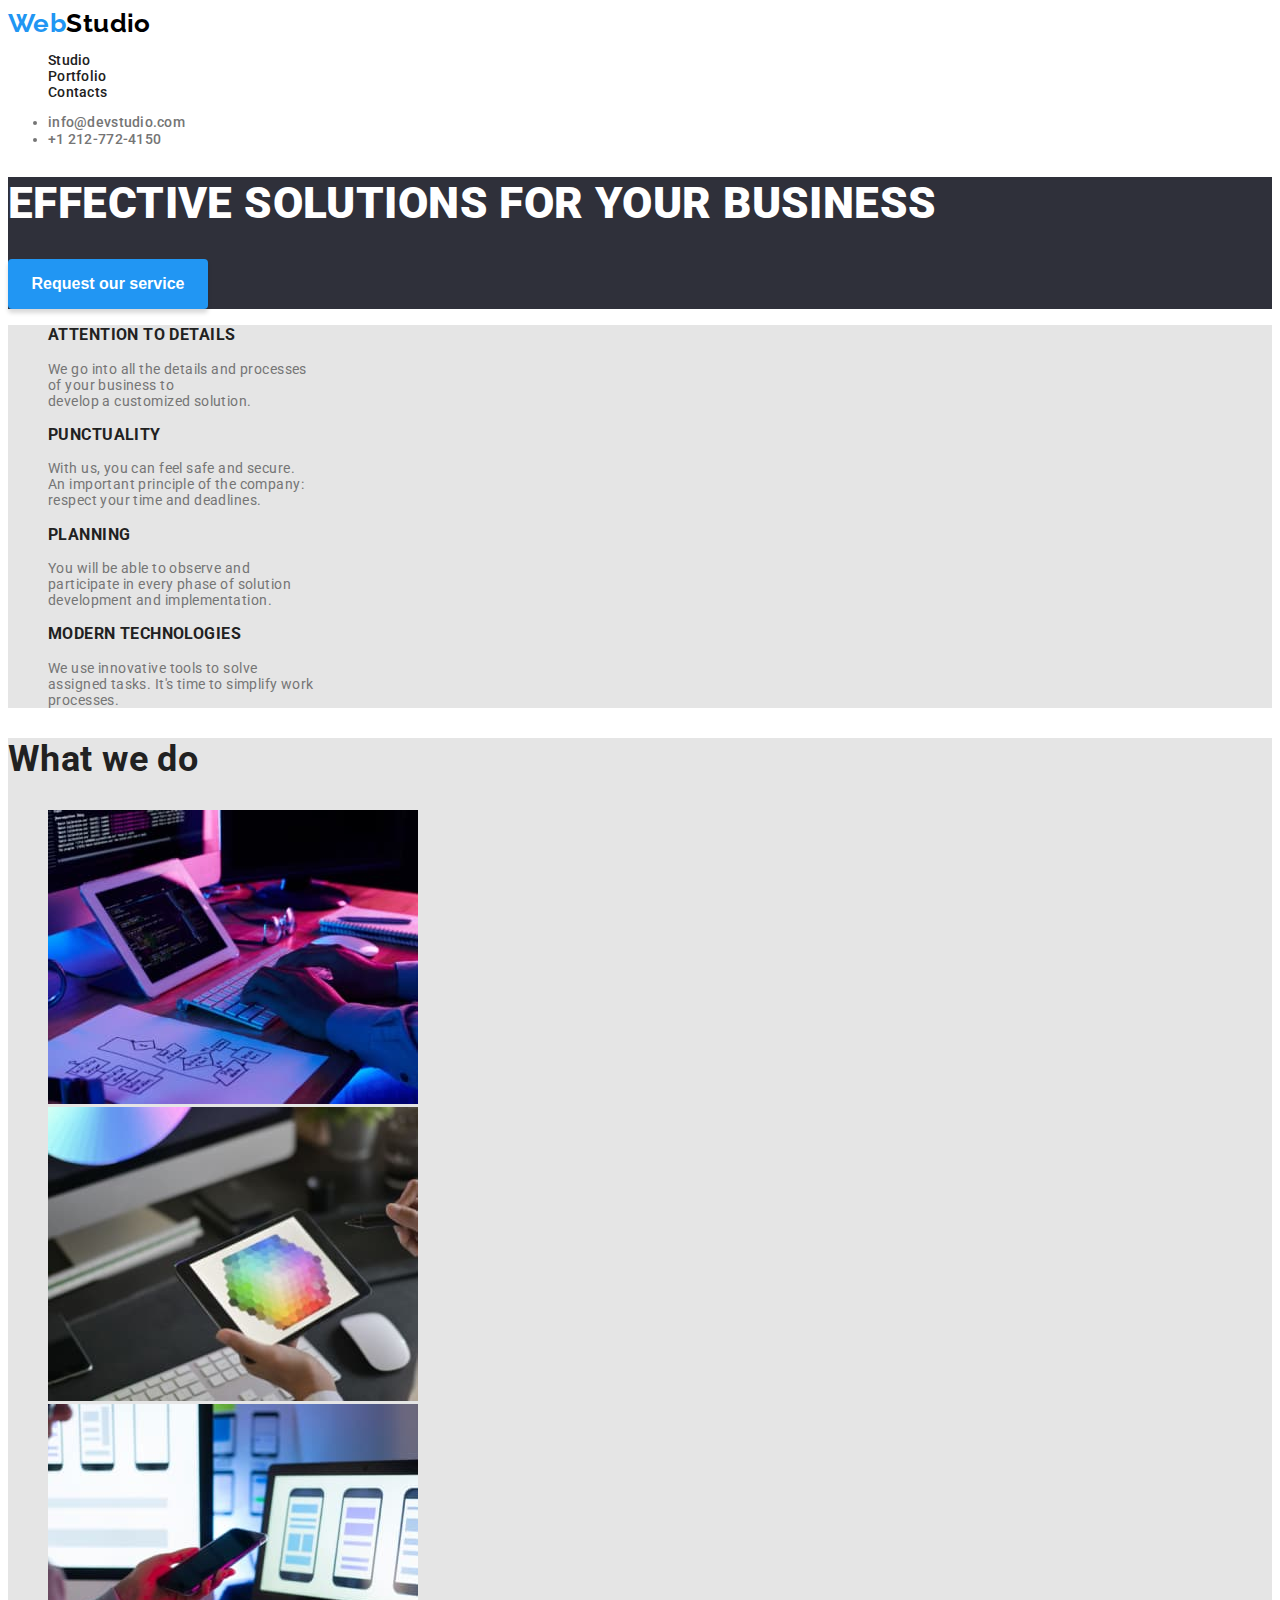
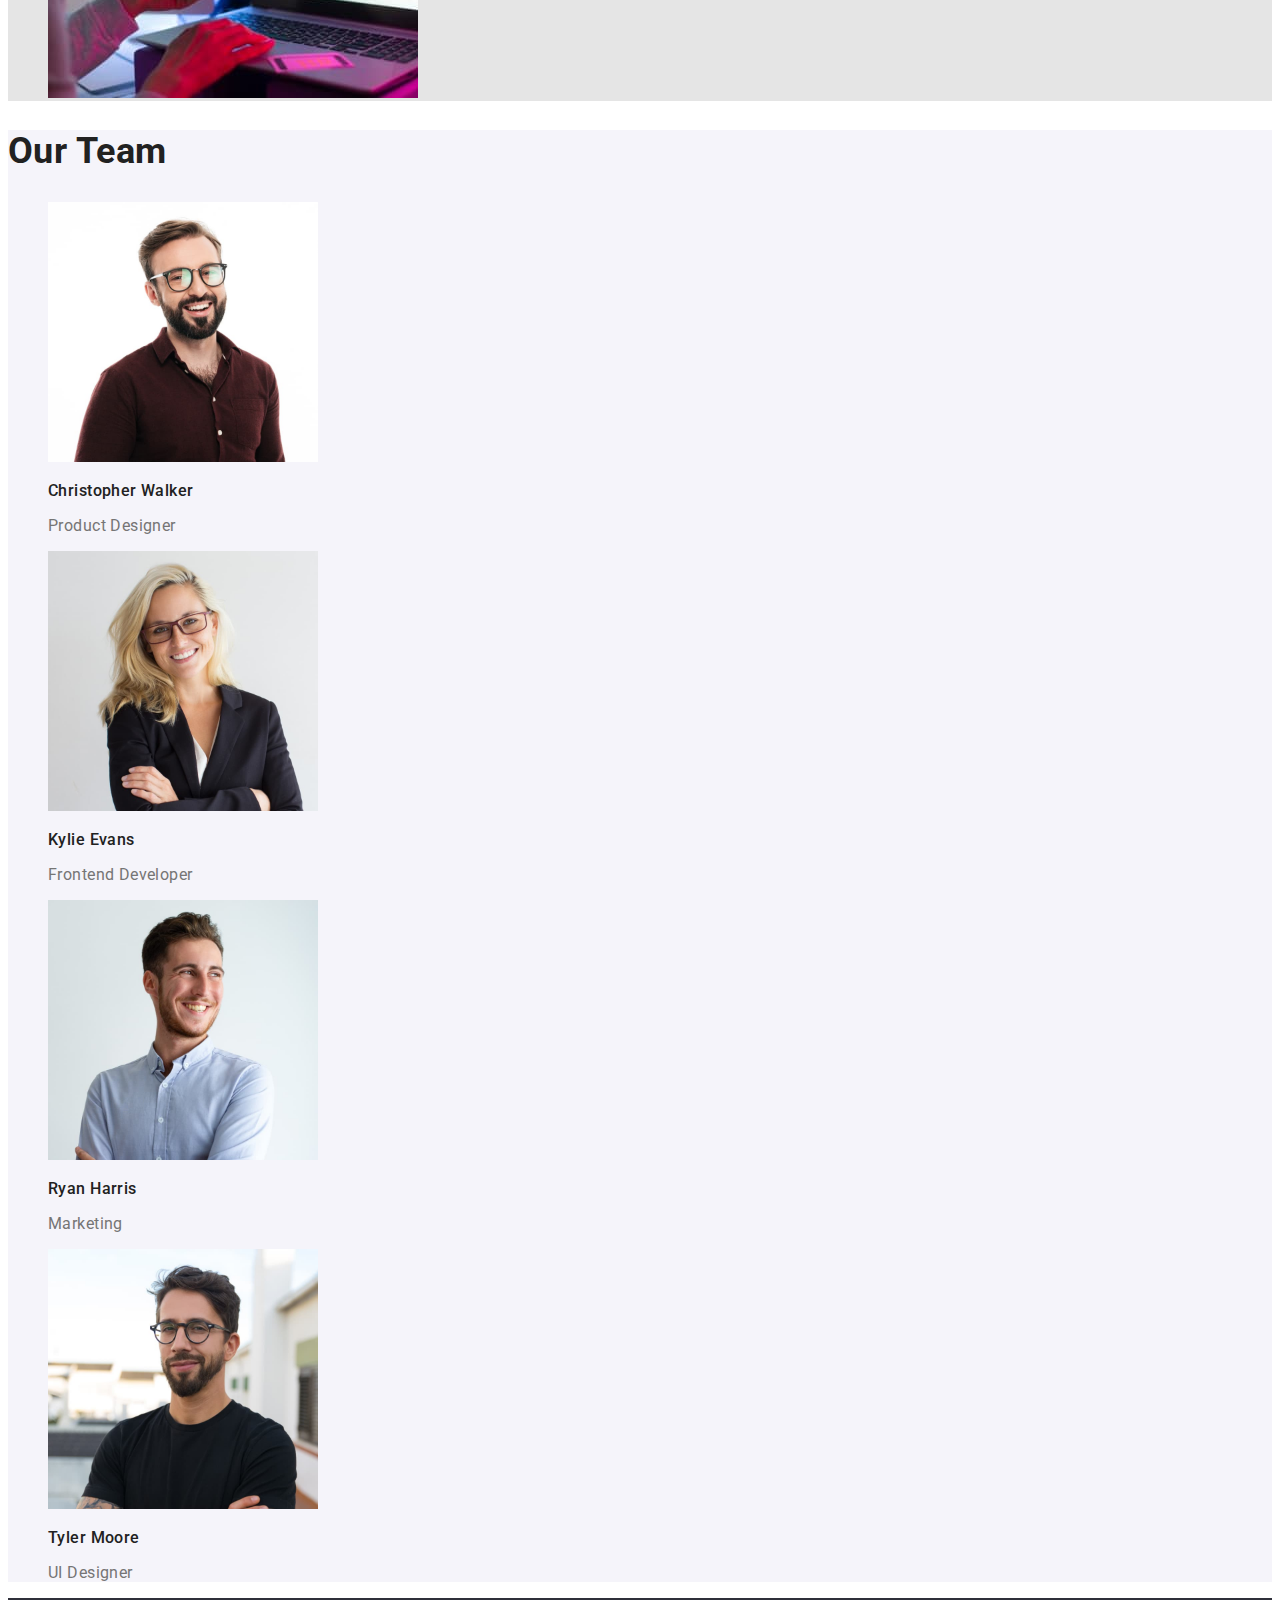
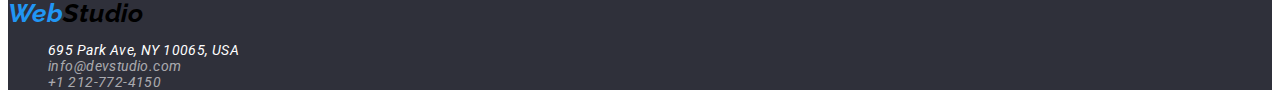
==== index.html @ d7dd24c5 "Changes" ====
<!DOCTYPE html>
<html lang="en">
  <head>
    <meta charset="UTF-8" />
    <meta http-equiv="X-UA-Compatible" content="IE=edge" />
    <meta name="viewport" content="width=device-width, initial-scale=1.0" />
    <title>WebStudio</title>
    <link rel="preconnect" href="https://fonts.googleapis.com" />
    <link rel="preconnect" href="https://fonts.gstatic.com" crossorigin />
    <link
      href="https://fonts.googleapis.com/css2?family=Raleway:wght@700&family=Roboto:wght@400;500;700;900&display=swap"
      rel="stylesheet"
    />
    <link rel="stylesheet" href="/css/styles.css" />
  </head>
  <body>
    <header class="page-header">
      <nav class="header-navigation">
        <a class="logo" href="/">Web</a>
        <ul class="navigation-list" class="unstyled-list">
          <li>
            <a class="hover-part" href="index.html">Studio</a>
          </li>
          <li><a href="portofoloi.html">Portfolio</a></li>
          <li><a href="#">Contacts</a></li>
        </ul>
      </nav>
      <div>
        <ul class="right-navigation" class="unstyled-list">
          <li>
            <a class="hover-part" href="mailto:info@devstudio.com"
              >info@devstudio.com</a
            >
          </li>
          <li>
            <a href="tel:+12127724150">+1 212-772-4150</a>
          </li>
        </ul>
      </div>
    </header>
    <main>
      <section class="hero-section">
        <h1 class="main-title">EFFECTIVE SOLUTIONS FOR YOUR BUSINESS</h1>
        <button id="button-style">Request our service</button>
      </section>
      <section class="middle-section">
        <ul class="unstyled-list">
          <li>
            <h3 class="subtitle-section">ATTENTION TO DETAILS</h3>
            <p class="text-section">
              We go into all the details and processes <br />
              of your business to<br />
              develop a customized solution.
            </p>
          </li>
          <li>
            <h3 class="subtitle-section">PUNCTUALITY</h3>
            <p class="text-section">
              With us, you can feel safe and secure.<br />
              An important principle of the company:<br />
              respect your time and deadlines.
            </p>
          </li>
          <li>
            <h3 class="subtitle-section">PLANNING</h3>
            <p class="text-section">
              You will be able to observe and <br />
              participate in every phase of solution <br />development and
              implementation.
            </p>
          </li>
          <li>
            <h3 class="subtitle-section">MODERN TECHNOLOGIES</h3>
            <p class="text-section">
              We use innovative tools to solve<br />
              assigned tasks. It's time to simplify work<br />
              processes.
            </p>
          </li>
        </ul>
      </section>
      <section class="ourwork-section">
        <h2 class="title-section">What we do</h2>
        <ul class="unstyled-list">
          <li>
            <img
              height="294"
              width="370"
              src="./images/Gadgeturi (1).jpg"
              alt="Gadgeturi 1"
            />
          </li>
          <li>
            <img
              height="294"
              width="370"
              src="./images/Gadgeturi (2).jpg"
              alt="Gadgeturi 2"
            />
          </li>
          <li>
            <img
              height="294"
              width="370"
              src="./images/Gadgeturi (3).jpg"
              alt="Gadgeturi  3"
            />
          </li>
        </ul>
      </section>
      <section class="ourtime-section">
        <h2 class="title-section">Our Team</h2>
        <ul class="unstyled-list">
          <li>
            <img
              height="260"
              width="270"
              src="./images/teme members (1).jpg"
              alt="Christopher Walker"
            />
            <h3 class="name-section">Christopher Walker</h3>
            <p class="role-section">Product Designer</p>
          </li>
          <li>
            <img
              height="260"
              width="270"
              src="./images/teme members (2).jpg"
              alt="Kylie Evans"
            />
            <h3 class="name-section">Kylie Evans</h3>
            <p class="role-section">Frontend Developer</p>
          </li>
          <li>
            <img
              height="260"
              width="270"
              src="./images/teme members (3).jpg"
              alt="Ryan Harris"
            />
            <h3 class="name-section">Ryan Harris</h3>
            <p class="role-section">Marketing</p>
          </li>
          <li>
            <img
              height="260 "
              width="270 "
              src="./images/teme members (4).jpg"
              alt="Tyler Moore"
            />
            <h3 class="name-section">Tyler Moore</h3>
            <p class="role-section">UI Designer</p>
          </li>
        </ul>
      </section>
    </main>
    <footer class="footer-section">
      <address>
        <a class="logo" href="/">Web</a>
        <ul class="unstyled-list">
          <li>
            <a class="adress-section" href="695 Park Ave, NY 10065, USA"
              >695 Park Ave, NY 10065, USA</a
            >
          </li>
          <li>
            <a class="mail-section" href="mailto:info@devstudio.com"
              >info@devstudio.com</a
            >
          </li>
          <li>
            <a class="tel-section" href="tel:+12127724150">+1 212-772-4150</a>
          </li>
        </ul>
      </address>
    </footer>
  </body>
</html>
---- css/styles.css ----
body {
  font-family: "Roboto";
  font-style: normal;
  font-weight: 400;
  letter-spacing: 0.03em;
  font-size: 14px;
  color: #757575;
}
.logo::after {
  content: "Studio";
  color: #000000;
}
.logo {
  font-family: "Raleway";
  font-weight: 700;
  font-size: 26px;
  line-height: 1, 19;
  color: #2196f3;
  text-decoration: none;
}

.navigation-list li a {
  font-family: "Roboto";
  font-weight: 500;
  line-height: 1, 14;
  letter-spacing: 0.02em;
  color: #212121;
  text-decoration: none;
}
.header-navigation {
  background-color: #ffffff;
}

.unstyled-list {
  list-style: none;
}

.hover-part:hover {
  color: #2196f3;
}
.right-navigation li a {
  font-weight: 500;
  line-height: 1.14;
  letter-spacing: 0.02em;
  text-decoration: none;
  color: #757575;
}

.hero-section {
  background-color: #2f303a;
}
.main-title {
  font-weight: 900;
  font-size: 44px;
  line-height: 1, 36;
  color: #ffffff;
}
#button-style {
  font-weight: 700;
  font-size: 16px;
  line-height: 1, 87;
  color: #ffffff;
  width: 200px;
  height: 50px;
  background: #2196f3;
  box-shadow: 0px 4px 4px rgba(0, 0, 0, 0.15);
  border-radius: 4px;
  cursor: pointer;
  border: #2196f3;
}

.middle-section {
  background-color: #e5e5e5;
}
.subtitle-section {
  font-weight: 700;
  line-height: 1, 14;
  text-transform: uppercase;
  color: #212121;
}
.text-section {
  line-height: 1, 71;
}
.ourwork-section {
  background-color: #e5e5e5;
}
.title-section {
  font-weight: 700;
  font-size: 36px;
  line-height: 1, 16;
  color: #212121;
}
.ourtime-section {
  background-color: #f5f4fa;
}
.name-section {
  font-weight: 500;
  font-size: 16px;
  line-height: 1, 18;
  color: #212121;
}
.role-section {
  font-size: 16px;
  line-height: 1, 18;
}
.footer-section {
  background-color: #2f303a;
}
.footer-section li a {
  text-decoration: none;
}

.adress-section {
  line-height: 1, 14;
  color: #ffffff;
}
.mail-section {
  line-height: 1, 14;
  color: rgba(255, 255, 255, 0.6);
}
.tel-section {
  line-height: 1, 14;
  color: rgba(255, 255, 255, 0.6);
}
.buttons-section .photos-section {
  background: #e5e5e5;
}

.buttons {
  font-weight: 500;
  font-size: 16px;
  line-height: 1, 62x;
  color: #212121;
}
.project {
  font-weight: 700;
  font-size: 18px;
  line-height: 2;
  letter-spacing: 0.06em;
  color: #212121;
}
.job-section {
  font-size: 16px;
  line-height: 1, 85;
}
.header-navigation > ul {
  list-style: none;
}
.list-one {
  list-style: none;
}
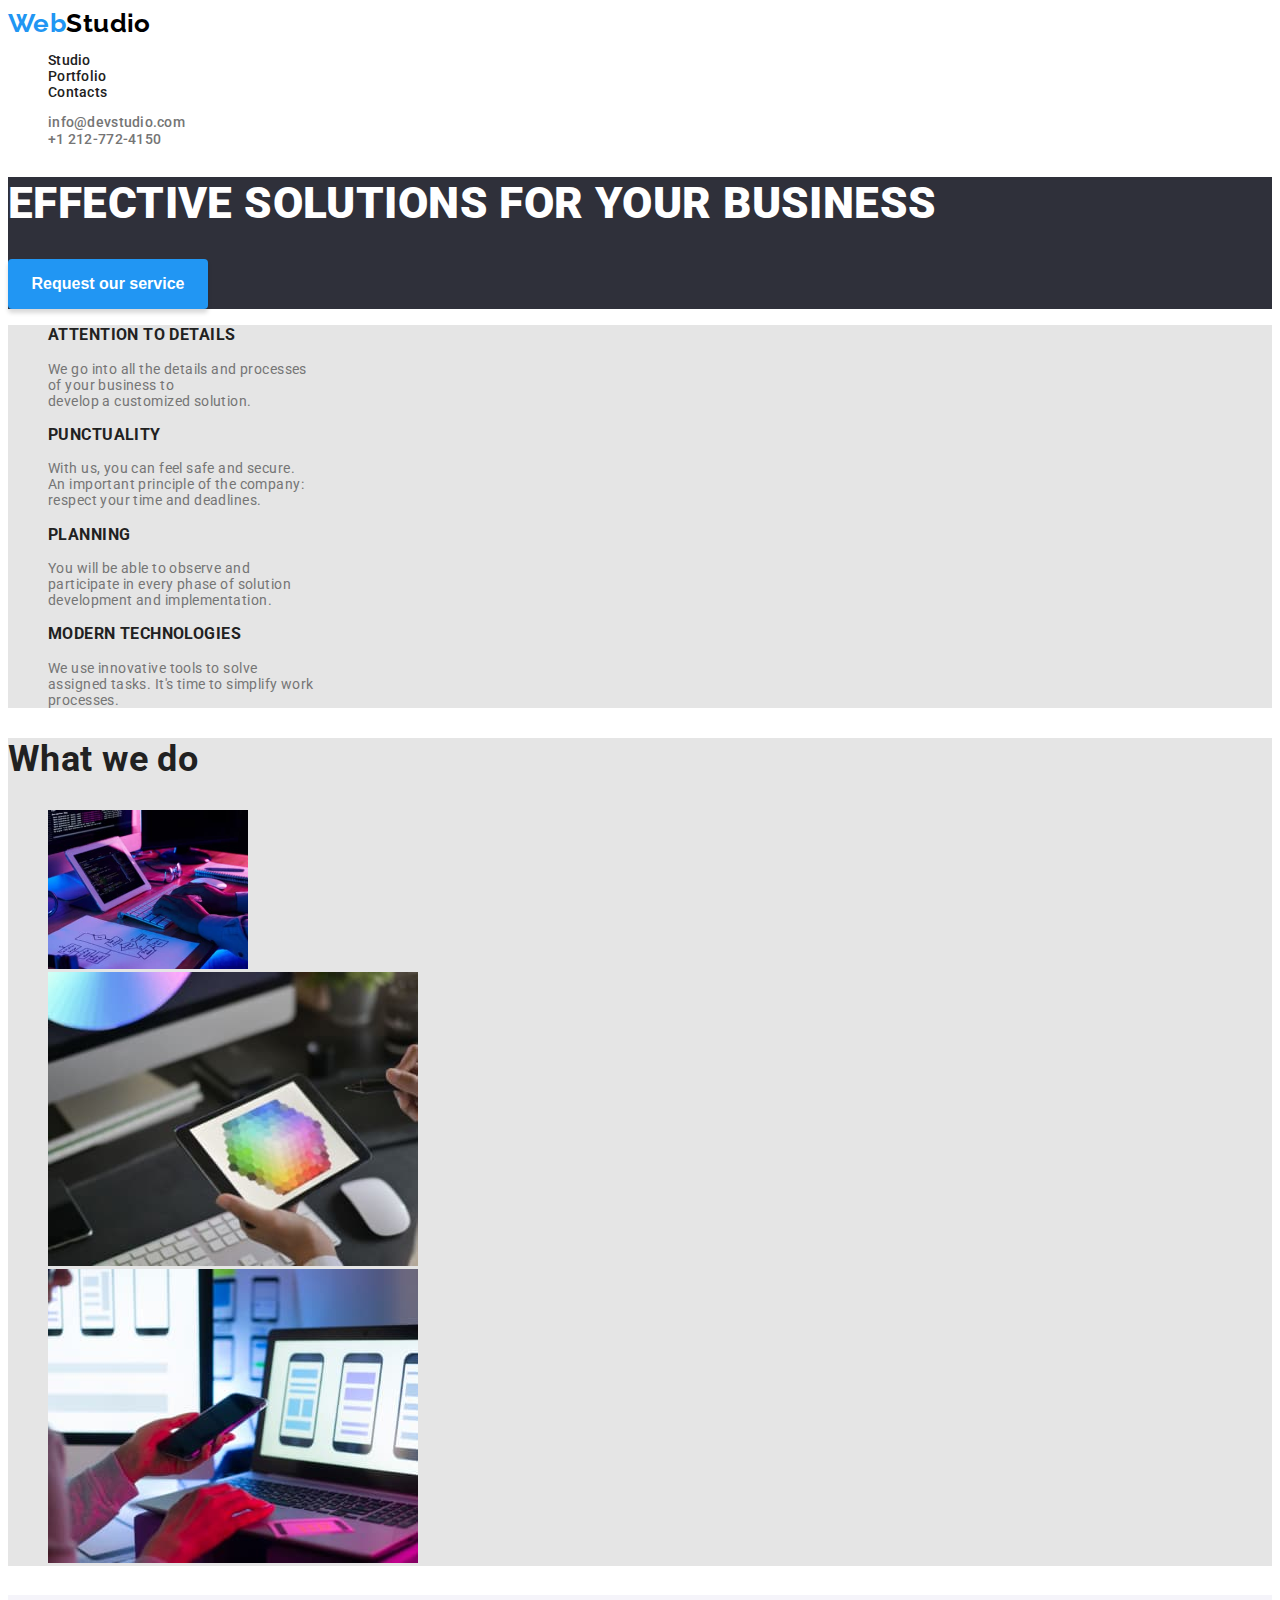
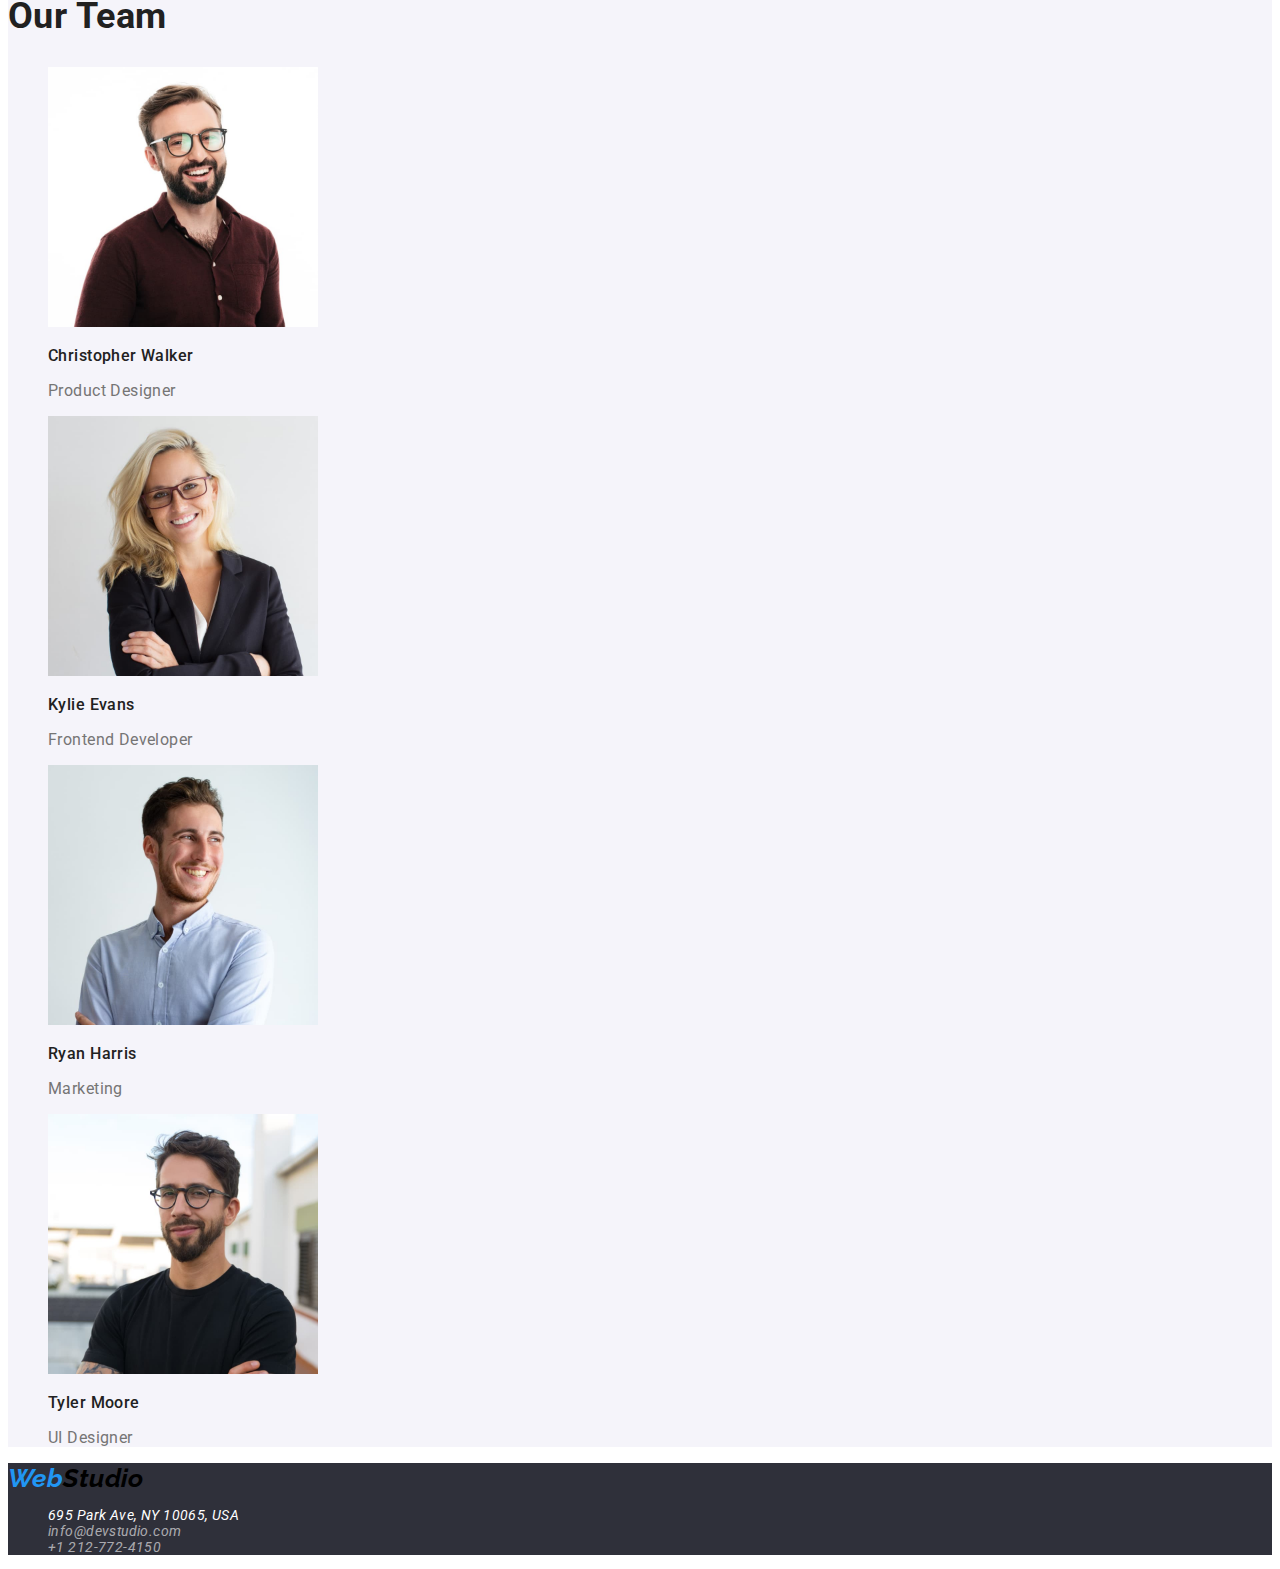
==== commit e211b5b1: "Schimbarea finala" ====
--- a/index.html
+++ b/index.html
@@ -11,7 +11,7 @@
       href="https://fonts.googleapis.com/css2?family=Raleway:wght@700&family=Roboto:wght@400;500;700;900&display=swap"
       rel="stylesheet"
     />
-    <link rel="stylesheet" href="/css/styles.css" />
+    <link rel="stylesheet" href="./css/styles.css" />
   </head>
   <body>
     <header class="page-header">
@@ -19,14 +19,14 @@
         <a class="logo" href="/">Web</a>
         <ul class="navigation-list" class="unstyled-list">
           <li>
-            <a class="hover-part" href="index.html">Studio</a>
+            <a class="hover-part" href="./index.html">Studio</a>
           </li>
-          <li><a href="portofoloi.html">Portfolio</a></li>
+          <li><a href="./portofolio.html">Portfolio</a></li>
           <li><a href="#">Contacts</a></li>
         </ul>
       </nav>
-      <div>
-        <ul class="right-navigation" class="unstyled-list">
+      <section>
+        <ul class="right-navigation unstyled-list">
           <li>
             <a class="hover-part" href="mailto:info@devstudio.com"
               >info@devstudio.com</a
@@ -36,7 +36,7 @@
             <a href="tel:+12127724150">+1 212-772-4150</a>
           </li>
         </ul>
-      </div>
+      </section>
     </header>
     <main>
       <section class="hero-section">
@@ -84,8 +84,7 @@
         <ul class="unstyled-list">
           <li>
             <img
-              height="294"
-              width="370"
+              width="200"
               src="./images/Gadgeturi (1).jpg"
               alt="Gadgeturi 1"
             />
@@ -156,7 +155,7 @@
     </main>
     <footer class="footer-section">
       <address>
-        <a class="logo" href="/">Web</a>
+        <a class="logo" href="./index.html">Web</a>
         <ul class="unstyled-list">
           <li>
             <a class="adress-section" href="695 Park Ave, NY 10065, USA"
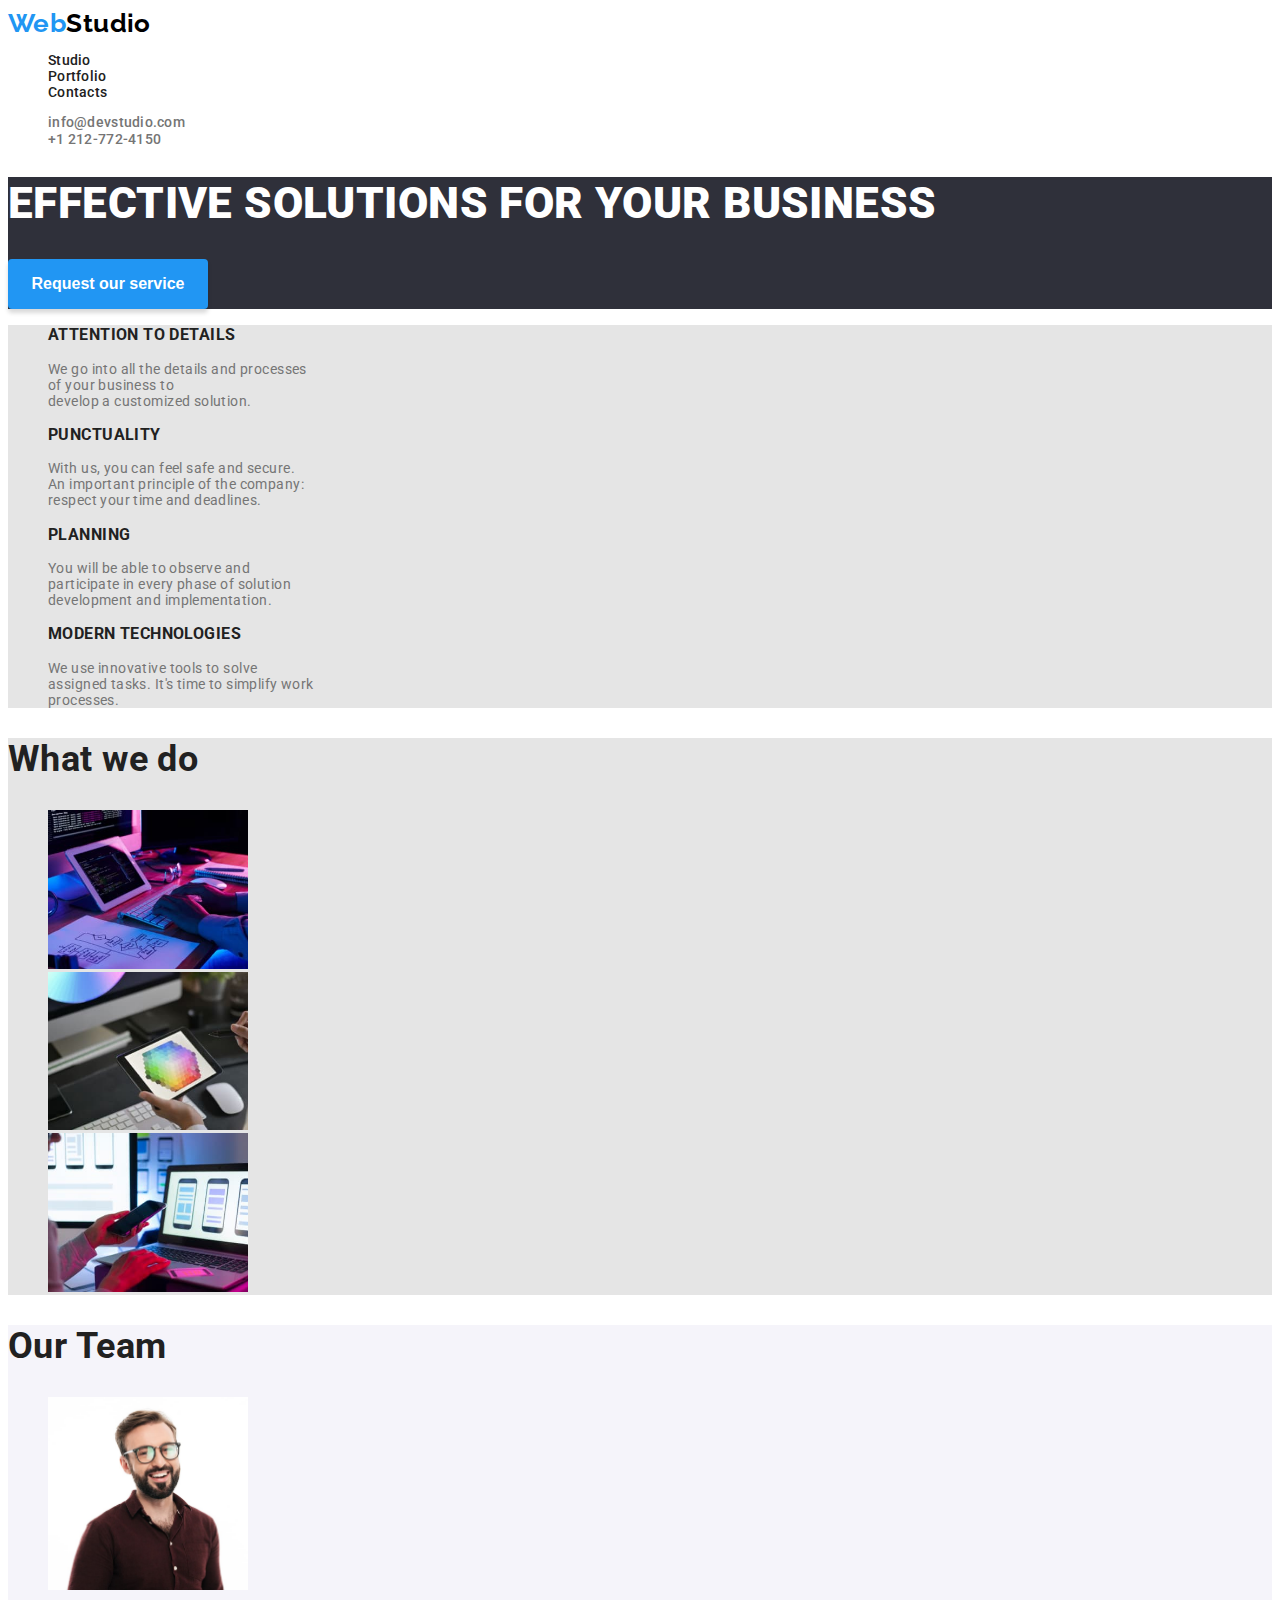
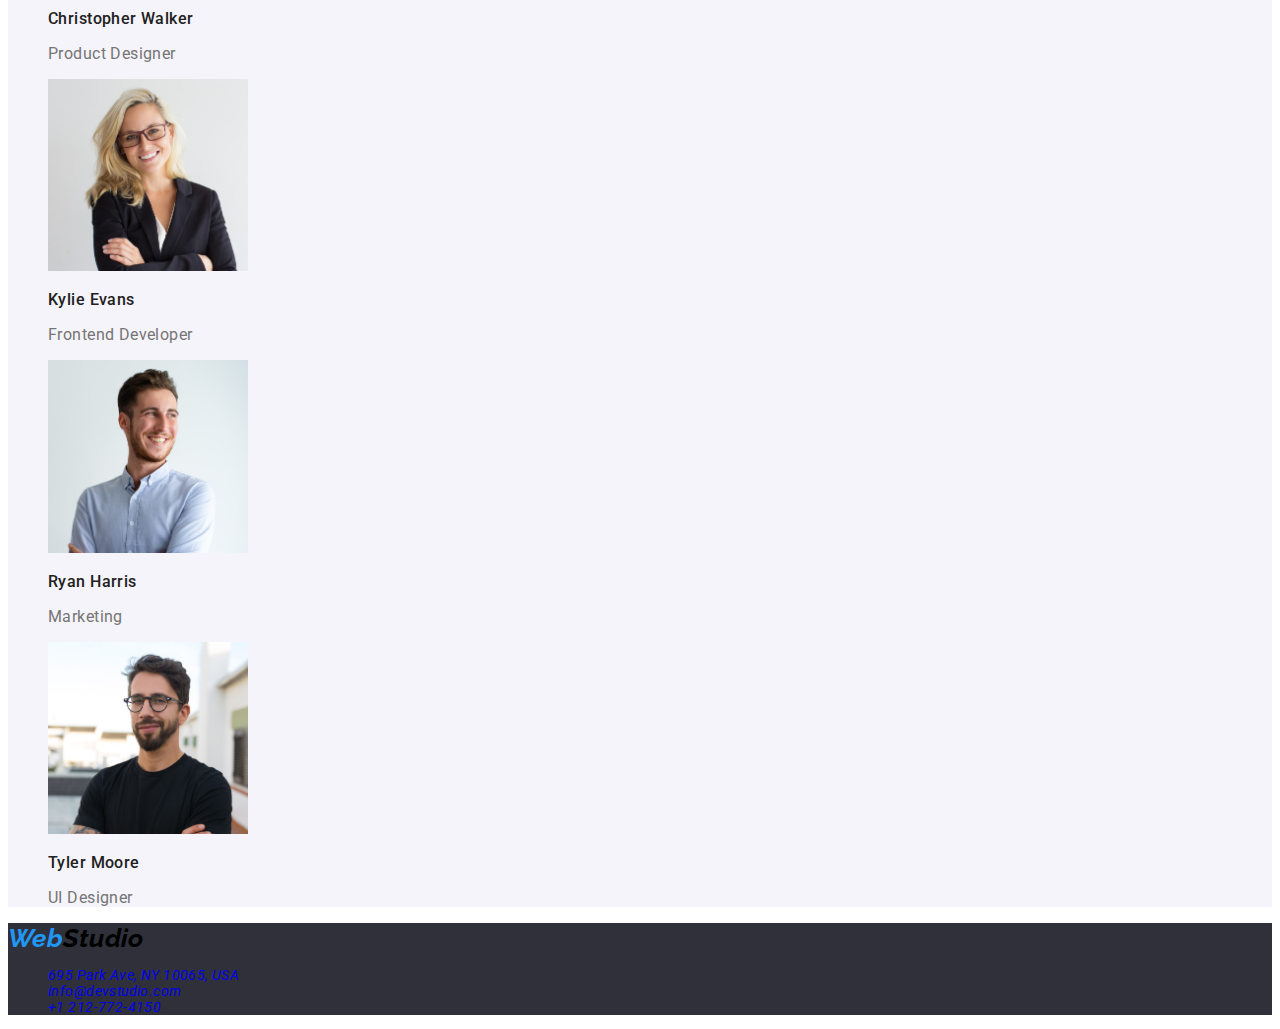
==== commit 293f30b4: "Tema finala" ====
--- a/index.html
+++ b/index.html
@@ -21,8 +21,8 @@
           <li>
             <a class="hover-part" href="./index.html">Studio</a>
           </li>
-          <li><a href="./portofolio.html">Portfolio</a></li>
-          <li><a href="#">Contacts</a></li>
+          <li><a class="hover-part" href="./portofolio.html">Portfolio</a></li>
+          <li><a class="hover-part" href="#">Contacts</a></li>
         </ul>
       </nav>
       <section>
@@ -33,7 +33,7 @@
             >
           </li>
           <li>
-            <a href="tel:+12127724150">+1 212-772-4150</a>
+            <a class="hover-part" href="tel:+12127724150">+1 212-772-4150</a>
           </li>
         </ul>
       </section>
@@ -91,16 +91,14 @@
           </li>
           <li>
             <img
-              height="294"
-              width="370"
+              width="200"
               src="./images/Gadgeturi (2).jpg"
               alt="Gadgeturi 2"
             />
           </li>
           <li>
             <img
-              height="294"
-              width="370"
+              width="200"
               src="./images/Gadgeturi (3).jpg"
               alt="Gadgeturi  3"
             />
@@ -112,8 +110,7 @@
         <ul class="unstyled-list">
           <li>
             <img
-              height="260"
-              width="270"
+              width="200"
               src="./images/teme members (1).jpg"
               alt="Christopher Walker"
             />
@@ -122,8 +119,7 @@
           </li>
           <li>
             <img
-              height="260"
-              width="270"
+              width="200"
               src="./images/teme members (2).jpg"
               alt="Kylie Evans"
             />
@@ -132,8 +128,7 @@
           </li>
           <li>
             <img
-              height="260"
-              width="270"
+              width="200"
               src="./images/teme members (3).jpg"
               alt="Ryan Harris"
             />
@@ -142,8 +137,7 @@
           </li>
           <li>
             <img
-              height="260 "
-              width="270 "
+              width="200"
               src="./images/teme members (4).jpg"
               alt="Tyler Moore"
             />
@@ -158,17 +152,25 @@
         <a class="logo" href="./index.html">Web</a>
         <ul class="unstyled-list">
           <li>
-            <a class="adress-section" href="695 Park Ave, NY 10065, USA"
+            <a
+              class="hover-part"
+              class="adress-section"
+              href="695 Park Ave, NY 10065, USA"
               >695 Park Ave, NY 10065, USA</a
             >
           </li>
           <li>
-            <a class="mail-section" href="mailto:info@devstudio.com"
+            <a
+              class="hover-part"
+              class="mail-section"
+              href="mailto:info@devstudio.com"
               >info@devstudio.com</a
             >
           </li>
           <li>
-            <a class="tel-section" href="tel:+12127724150">+1 212-772-4150</a>
+            <a class="hover-part" class="tel-section" href="tel:+12127724150"
+              >+1 212-772-4150</a
+            >
           </li>
         </ul>
       </address>
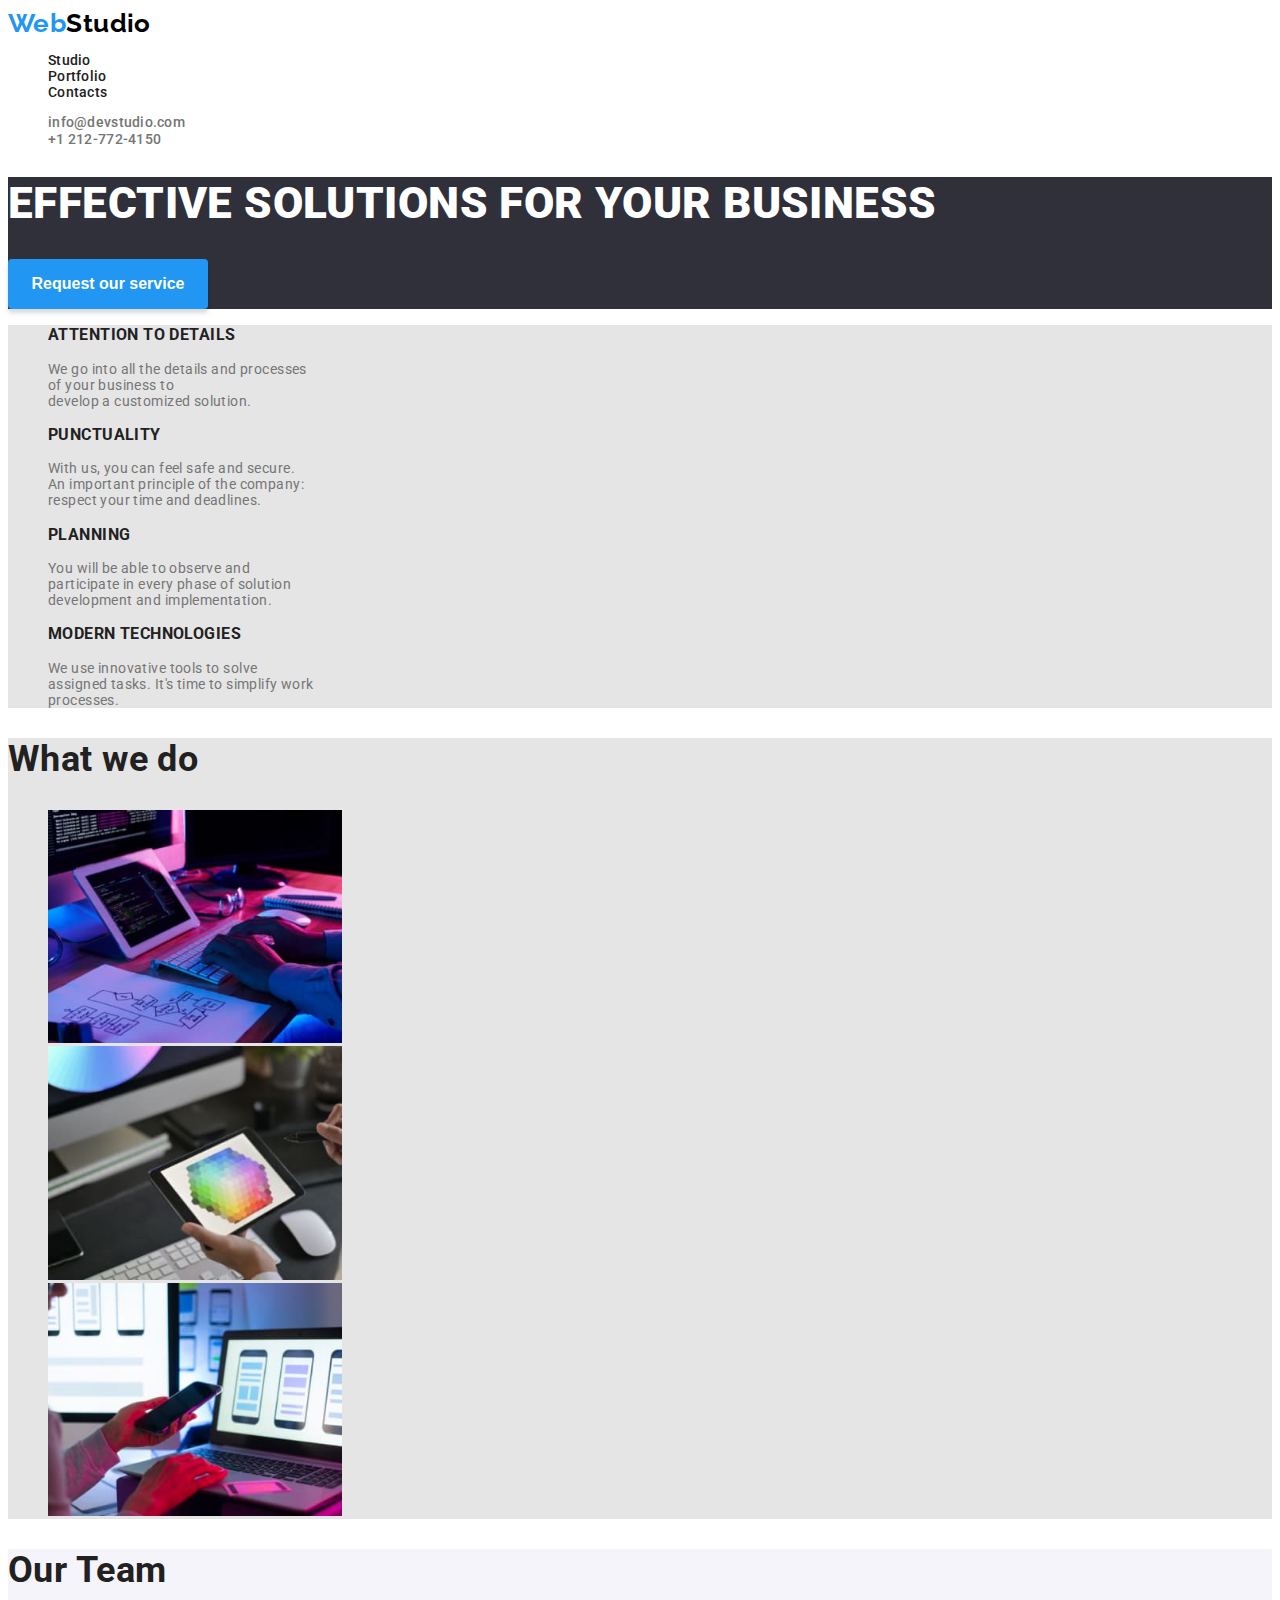
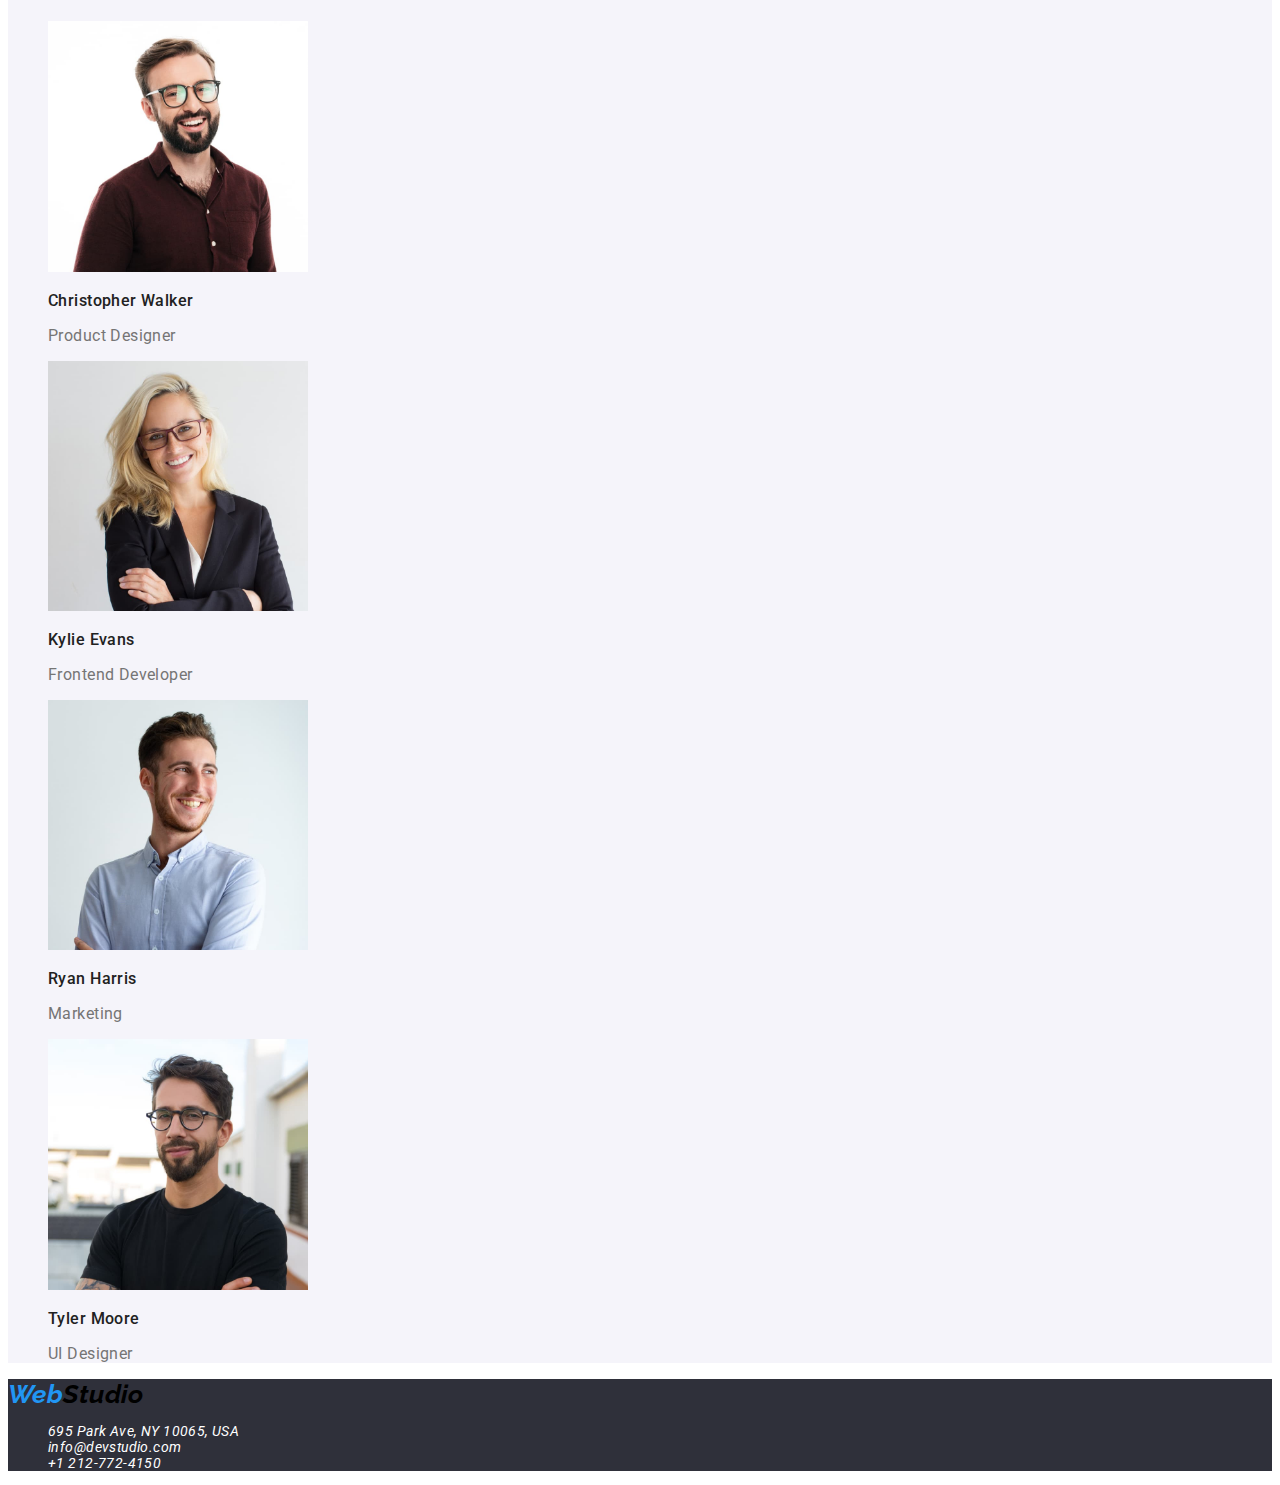
==== commit ed628c01: "refacere-tema" ====
--- a/index.html
+++ b/index.html
@@ -19,10 +19,12 @@
         <a class="logo" href="/">Web</a>
         <ul class="navigation-list" class="unstyled-list">
           <li>
-            <a class="hover-part" href="./index.html">Studio</a>
+            <a class="hover-part list-a" href="./index.html">Studio</a>
           </li>
-          <li><a class="hover-part" href="./portofolio.html">Portfolio</a></li>
-          <li><a class="hover-part" href="#">Contacts</a></li>
+          <li>
+            <a class="hover-part list-a" href="./portofolio.html">Portfolio</a>
+          </li>
+          <li><a class="hover-part list-a" href="#">Contacts</a></li>
         </ul>
       </nav>
       <section>
@@ -84,21 +86,21 @@
         <ul class="unstyled-list">
           <li>
             <img
-              width="200"
+              width=" 294"
               src="./images/Gadgeturi (1).jpg"
               alt="Gadgeturi 1"
             />
           </li>
           <li>
             <img
-              width="200"
+              width=" 294"
               src="./images/Gadgeturi (2).jpg"
               alt="Gadgeturi 2"
             />
           </li>
           <li>
             <img
-              width="200"
+              width=" 294"
               src="./images/Gadgeturi (3).jpg"
               alt="Gadgeturi  3"
             />
@@ -110,7 +112,7 @@
         <ul class="unstyled-list">
           <li>
             <img
-              width="200"
+              width="260"
               src="./images/teme members (1).jpg"
               alt="Christopher Walker"
             />
@@ -119,7 +121,7 @@
           </li>
           <li>
             <img
-              width="200"
+              width="260"
               src="./images/teme members (2).jpg"
               alt="Kylie Evans"
             />
@@ -128,7 +130,7 @@
           </li>
           <li>
             <img
-              width="200"
+              width="260"
               src="./images/teme members (3).jpg"
               alt="Ryan Harris"
             />
@@ -137,7 +139,7 @@
           </li>
           <li>
             <img
-              width="200"
+              width="260"
               src="./images/teme members (4).jpg"
               alt="Tyler Moore"
             />
--- a/css/styles.css
+++ b/css/styles.css
@@ -19,14 +19,14 @@
   text-decoration: none;
 }
 
-.navigation-list li a {
-  font-family: "Roboto";
+.list-a {
   font-weight: 500;
   line-height: 1, 14;
   letter-spacing: 0.02em;
   color: #212121;
   text-decoration: none;
 }
+
 .header-navigation {
   background-color: #ffffff;
 }
@@ -68,6 +68,9 @@
   cursor: pointer;
   border: #2196f3;
 }
+#button-style:hover {
+  color: black;
+}
 
 .middle-section {
   background-color: #e5e5e5;
@@ -108,6 +111,7 @@
 }
 .footer-section li a {
   text-decoration: none;
+  color: #ffffff;
 }
 
 .adress-section {
@@ -149,3 +153,6 @@
 .list-one {
   list-style: none;
 }
+.buttons:hover {
+  color: #2196f3;
+}
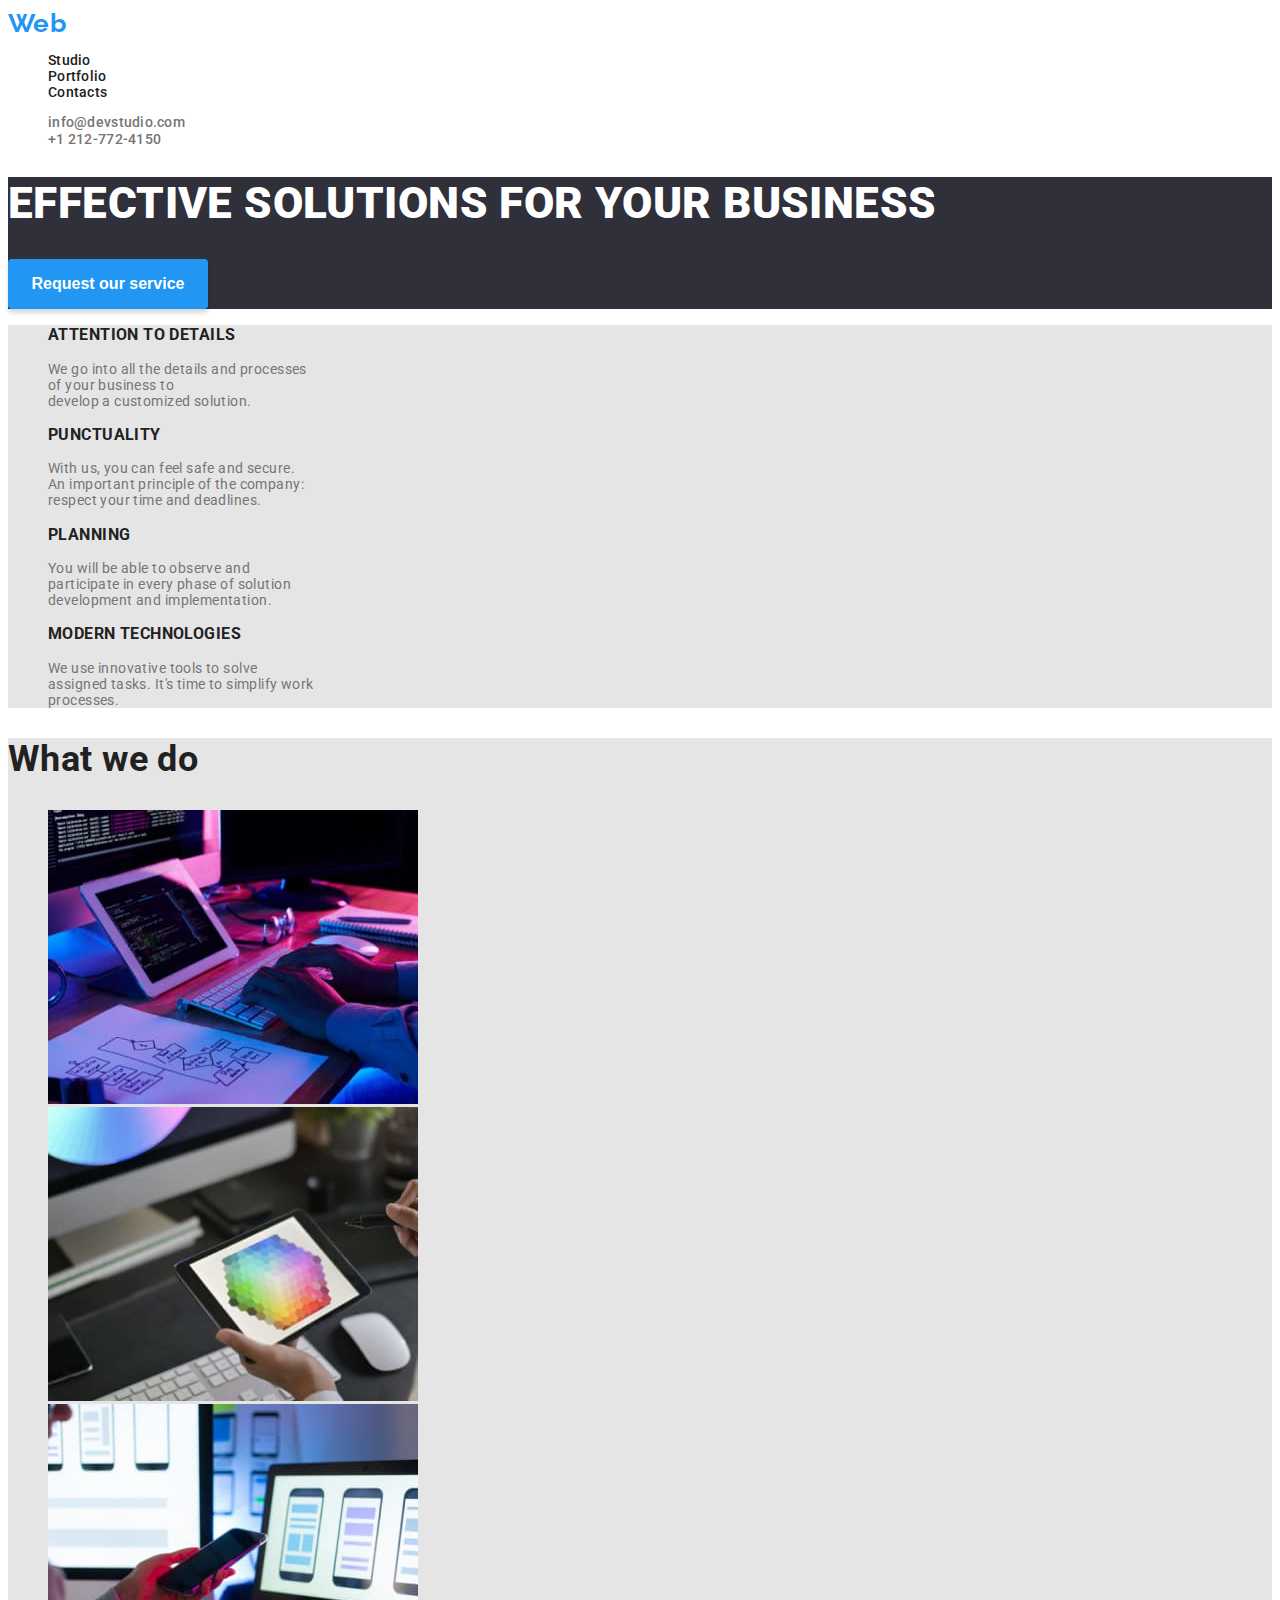
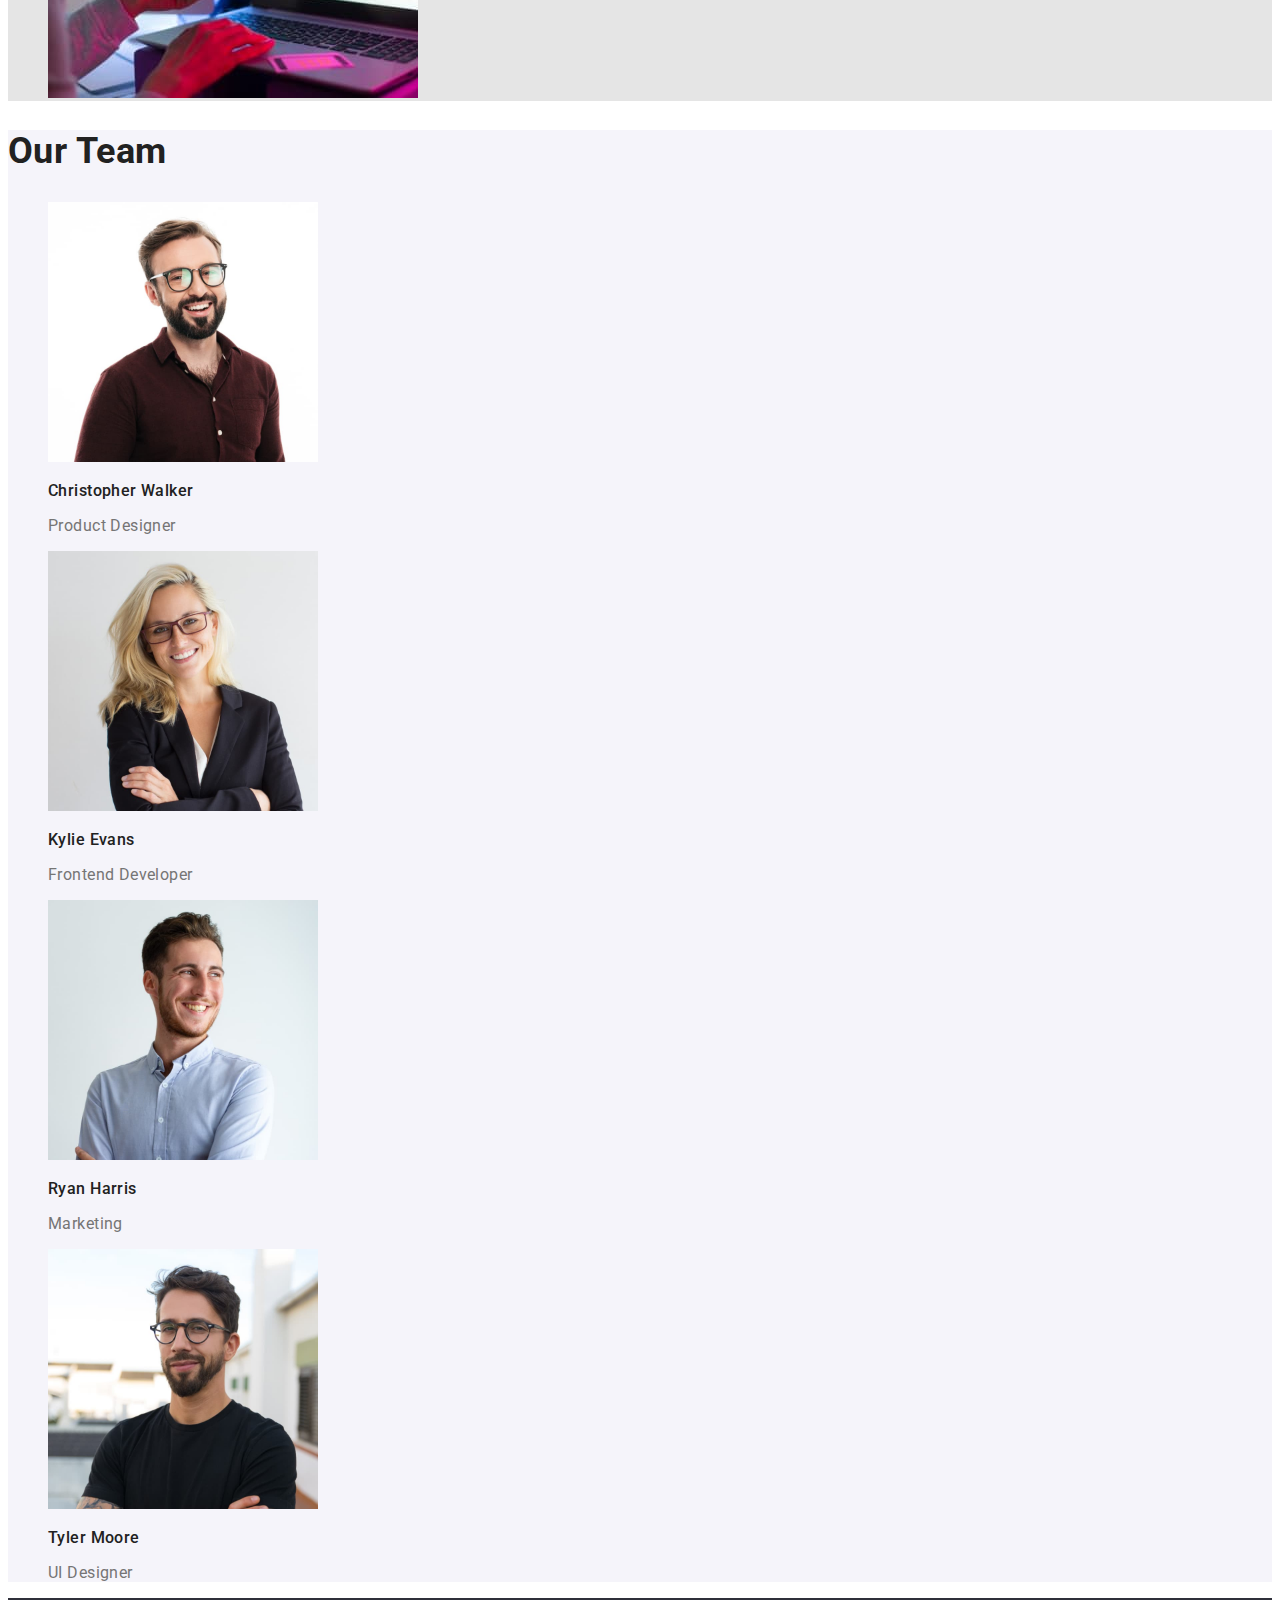
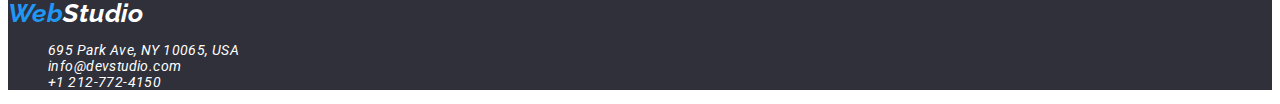
==== commit 99146d05: "last part" ====
--- a/index.html
+++ b/index.html
@@ -43,7 +43,7 @@
     <main>
       <section class="hero-section">
         <h1 class="main-title">EFFECTIVE SOLUTIONS FOR YOUR BUSINESS</h1>
-        <button id="button-style">Request our service</button>
+        <button class="button-style">Request our service</button>
       </section>
       <section class="middle-section">
         <ul class="unstyled-list">
@@ -86,21 +86,21 @@
         <ul class="unstyled-list">
           <li>
             <img
-              width=" 294"
+              width="370"
               src="./images/Gadgeturi (1).jpg"
               alt="Gadgeturi 1"
             />
           </li>
           <li>
             <img
-              width=" 294"
+              width="370"
               src="./images/Gadgeturi (2).jpg"
               alt="Gadgeturi 2"
             />
           </li>
           <li>
             <img
-              width=" 294"
+              width="370"
               src="./images/Gadgeturi (3).jpg"
               alt="Gadgeturi  3"
             />
@@ -112,7 +112,7 @@
         <ul class="unstyled-list">
           <li>
             <img
-              width="260"
+              width="270"
               src="./images/teme members (1).jpg"
               alt="Christopher Walker"
             />
@@ -121,7 +121,7 @@
           </li>
           <li>
             <img
-              width="260"
+              width="270"
               src="./images/teme members (2).jpg"
               alt="Kylie Evans"
             />
@@ -130,7 +130,7 @@
           </li>
           <li>
             <img
-              width="260"
+              width="270"
               src="./images/teme members (3).jpg"
               alt="Ryan Harris"
             />
@@ -139,7 +139,7 @@
           </li>
           <li>
             <img
-              width="260"
+              width="270"
               src="./images/teme members (4).jpg"
               alt="Tyler Moore"
             />
--- a/css/styles.css
+++ b/css/styles.css
@@ -8,7 +8,7 @@
 }
 .logo::after {
   content: "Studio";
-  color: #000000;
+  color: white;
 }
 .logo {
   font-family: "Raleway";
@@ -34,6 +34,9 @@
 .unstyled-list {
   list-style: none;
 }
+.list-one {
+  list-style: none;
+}
 
 .hover-part:hover {
   color: #2196f3;
@@ -55,7 +58,7 @@
   line-height: 1, 36;
   color: #ffffff;
 }
-#button-style {
+.button-style {
   font-weight: 700;
   font-size: 16px;
   line-height: 1, 87;
@@ -68,8 +71,16 @@
   cursor: pointer;
   border: #2196f3;
 }
-#button-style:hover {
-  color: black;
+.button-style:hover {
+  color: white;
+}
+.buttons:hover {
+  color: white;
+  background: #2196f3;
+  box-shadow: 0px 3px 1px rgba(0, 0, 0, 0.1), 0px 1px 2px rgba(0, 0, 0, 0.08),
+    0px 2px 2px rgba(0, 0, 0, 0.12);
+  border-radius: 4px;
+  border: #2196f3;
 }
 
 .middle-section {
@@ -150,9 +161,3 @@
 .header-navigation > ul {
   list-style: none;
 }
-.list-one {
-  list-style: none;
-}
-.buttons:hover {
-  color: #2196f3;
-}
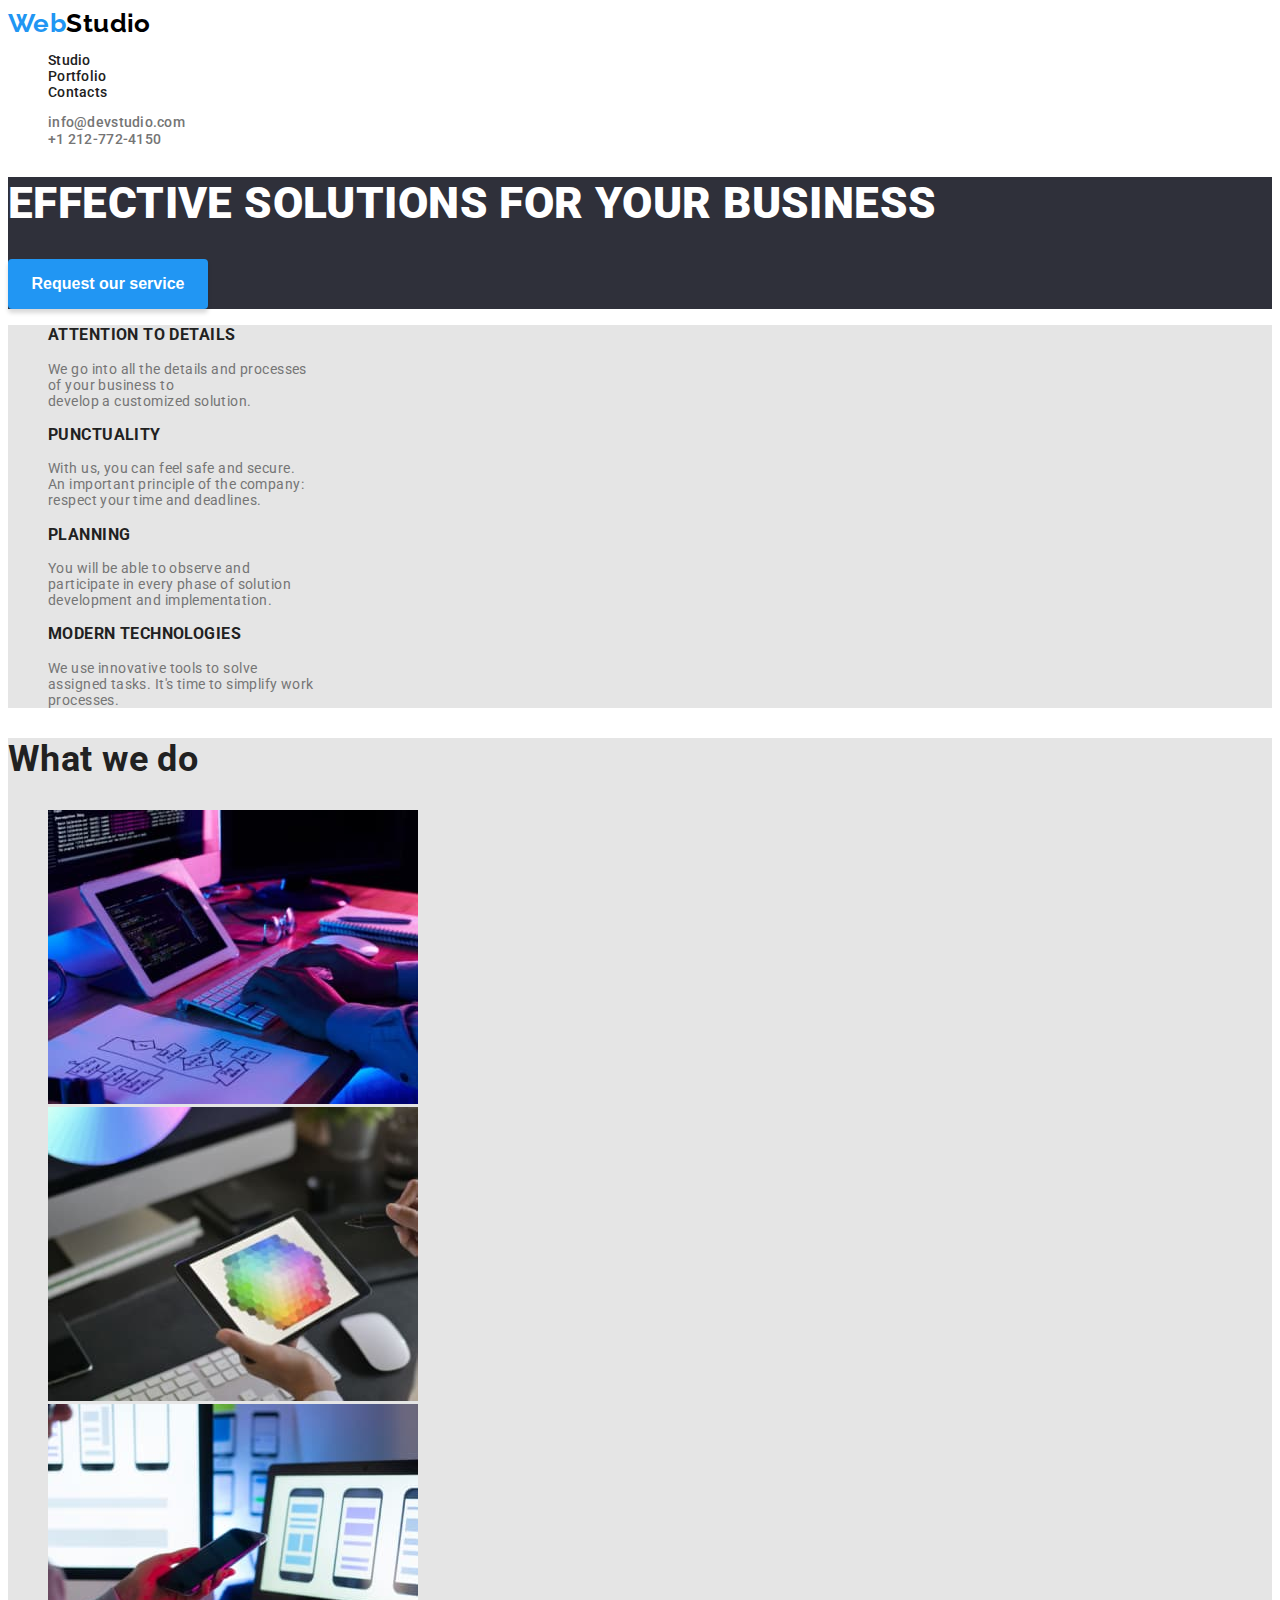
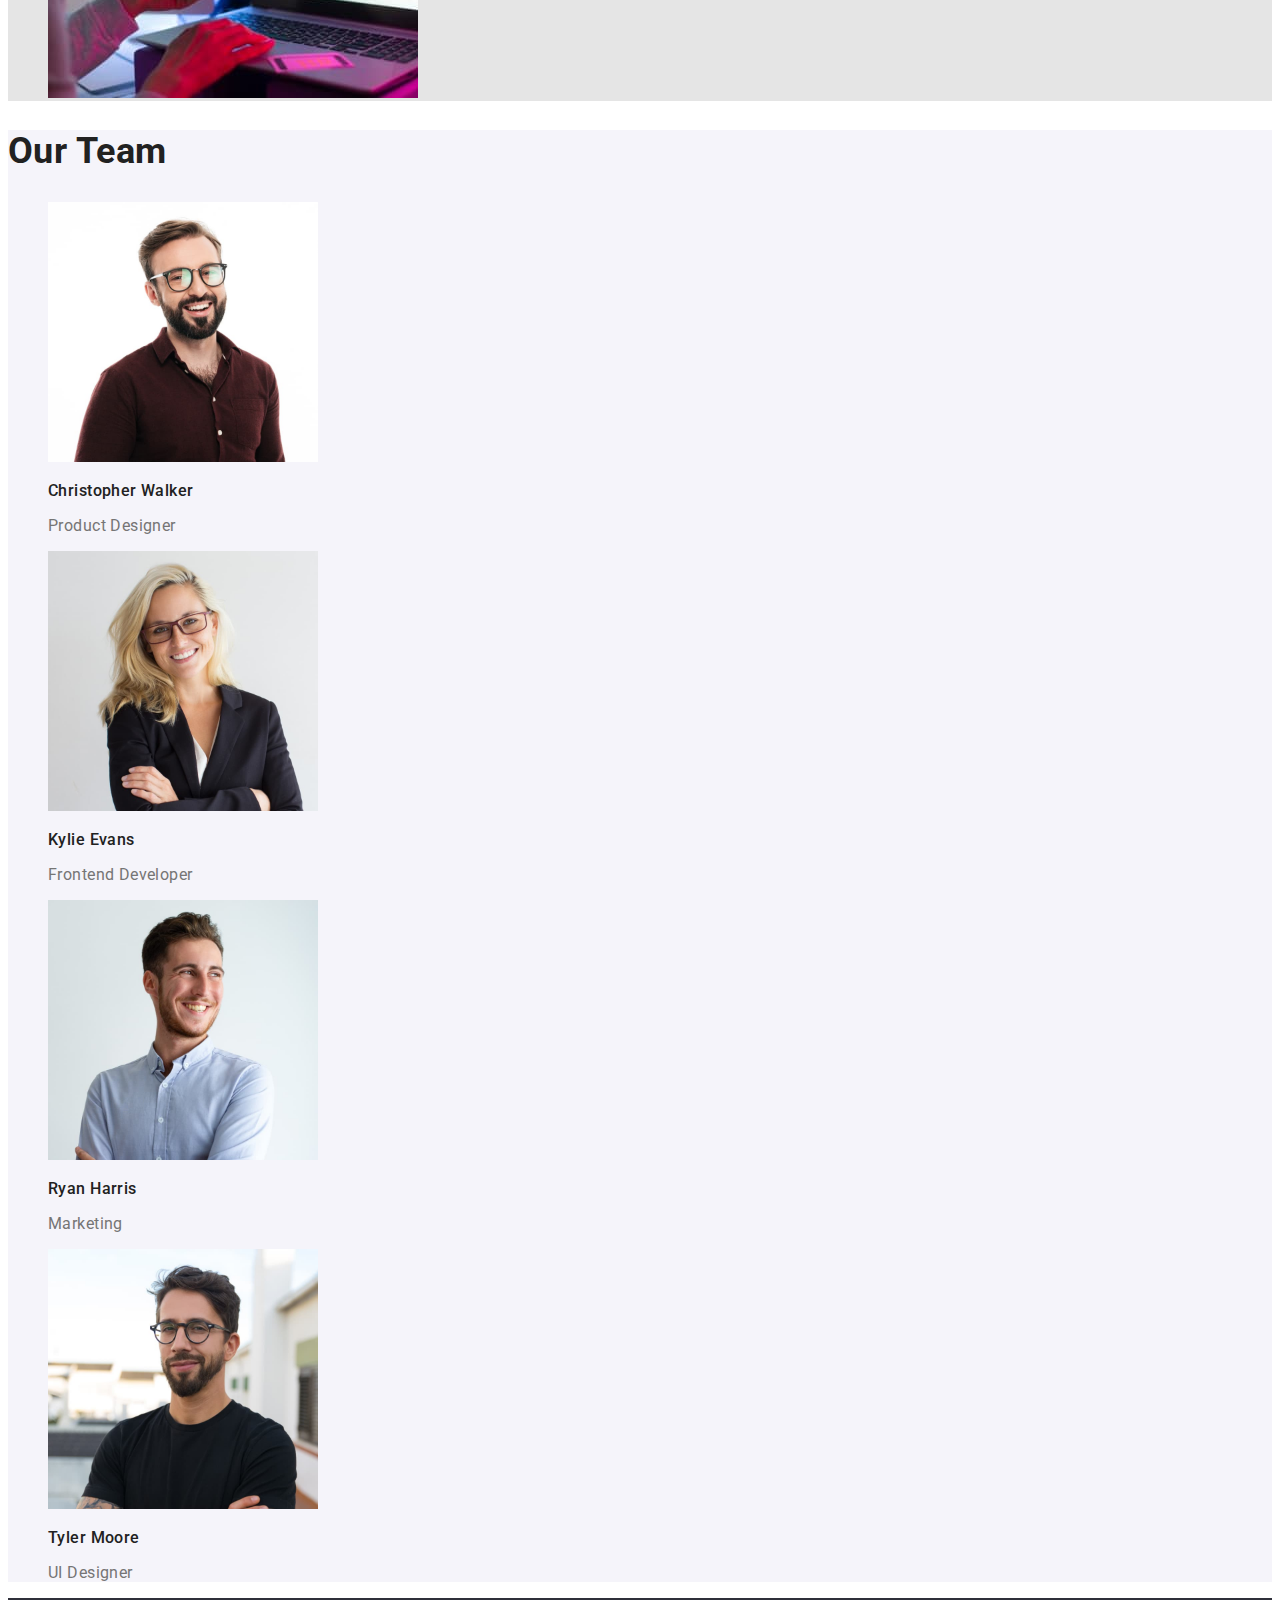
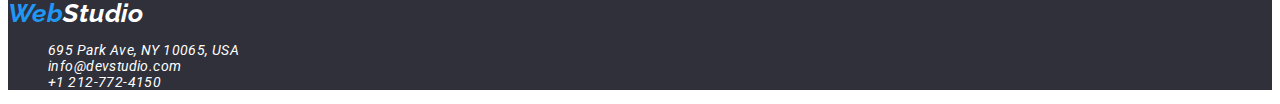
==== commit 01ac7734: "k" ====
--- a/index.html
+++ b/index.html
@@ -151,7 +151,7 @@
     </main>
     <footer class="footer-section">
       <address>
-        <a class="logo" href="./index.html">Web</a>
+        <a class="logo-2" href="./index.html">Web</a>
         <ul class="unstyled-list">
           <li>
             <a
--- a/css/styles.css
+++ b/css/styles.css
@@ -8,9 +8,22 @@
 }
 .logo::after {
   content: "Studio";
+  color: black;
+}
+
+.logo {
+  font-family: "Raleway";
+  font-weight: 700;
+  font-size: 26px;
+  line-height: 1, 19;
+  color: #2196f3;
+  text-decoration: none;
+}
+.logo-2::after {
+  content: "Studio";
   color: white;
 }
-.logo {
+.logo-2 {
   font-family: "Raleway";
   font-weight: 700;
   font-size: 26px;
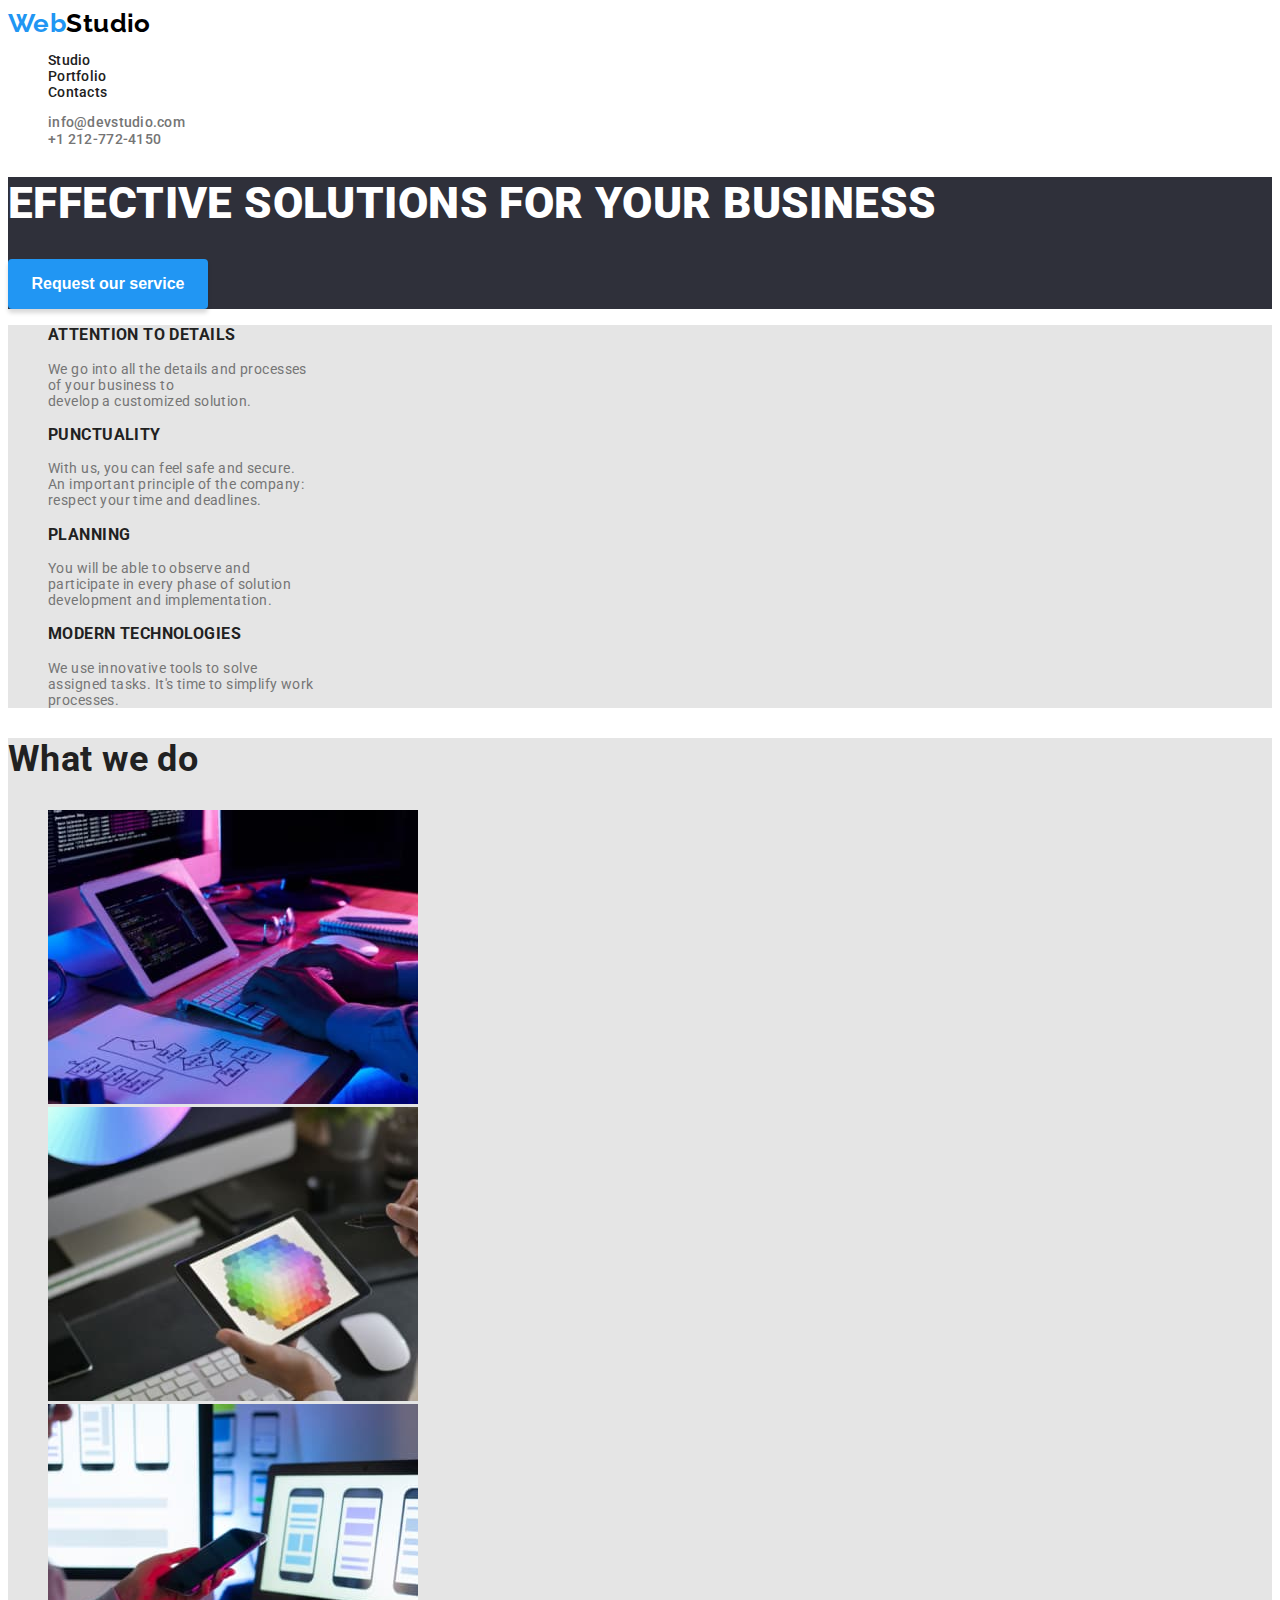
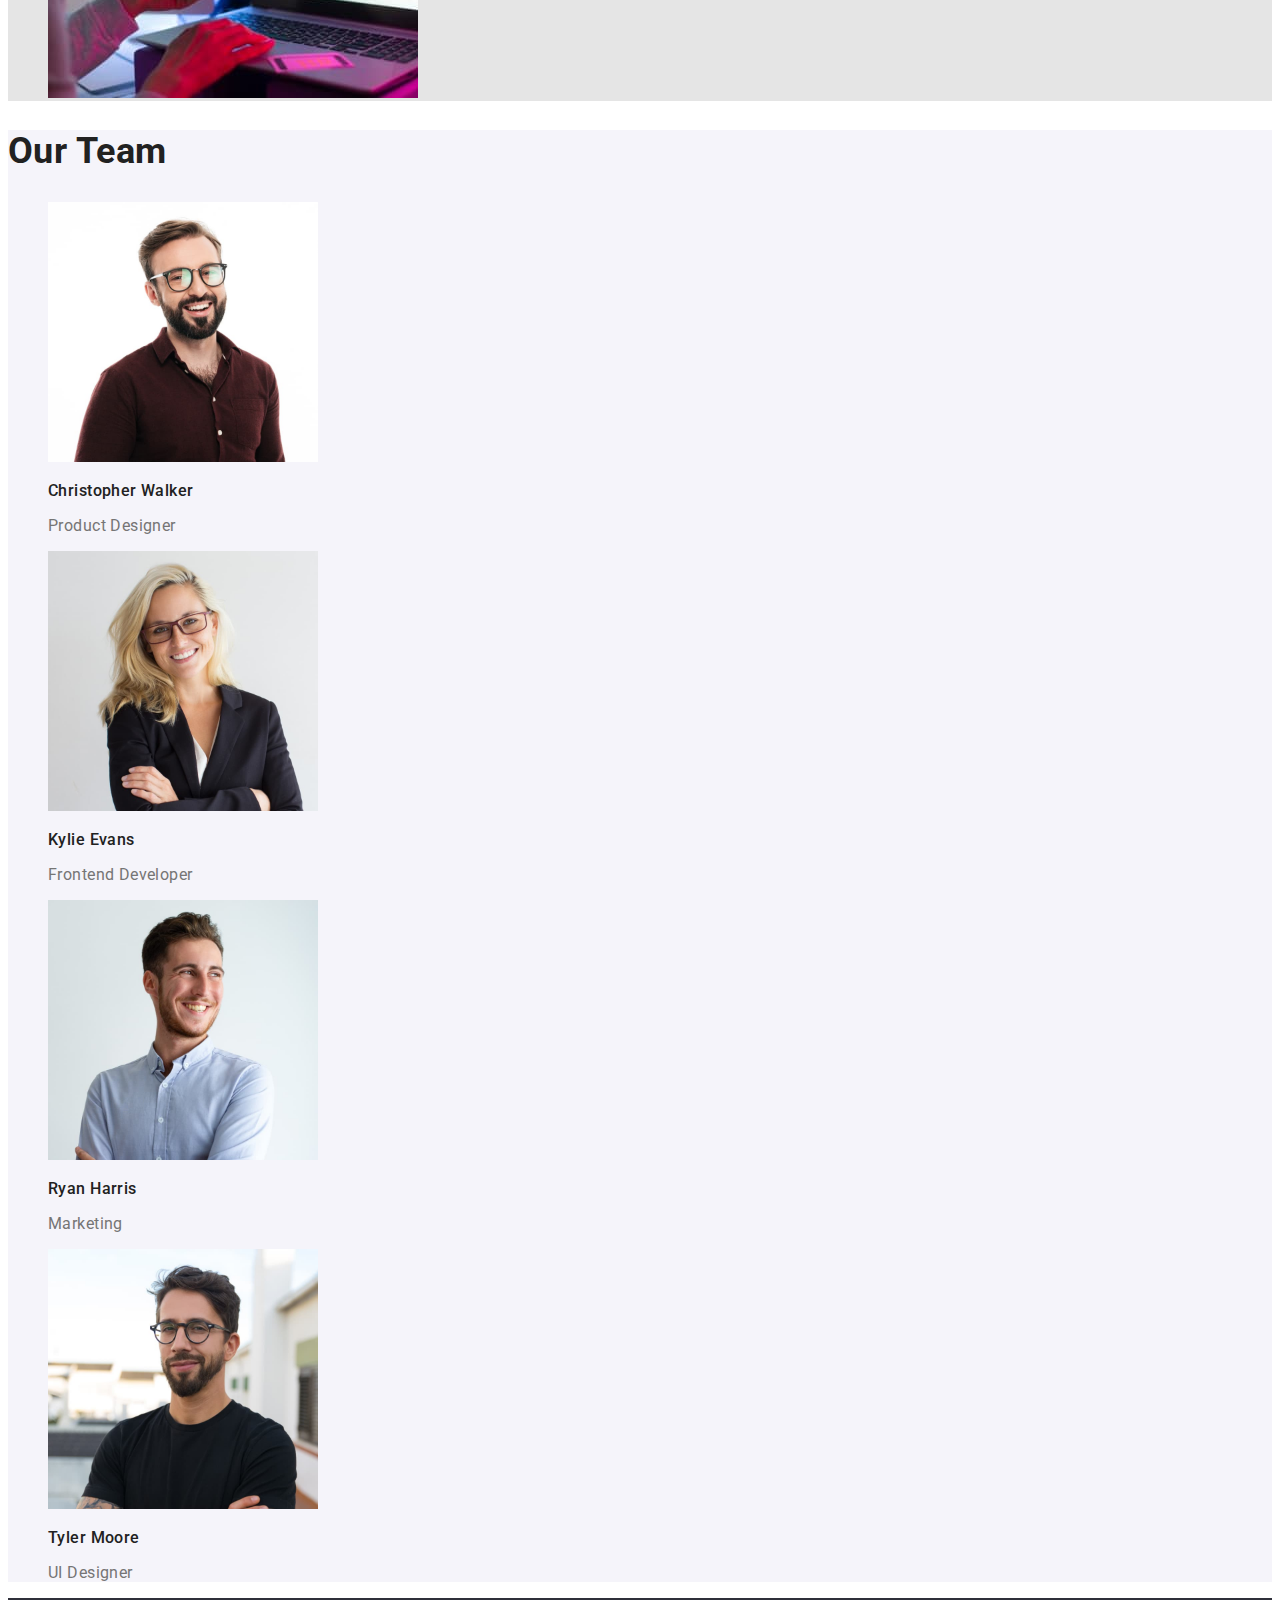
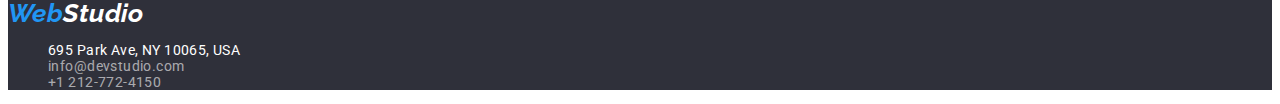
==== commit 494f8599: "Refacere" ====
--- a/index.html
+++ b/index.html
@@ -155,22 +155,18 @@
         <ul class="unstyled-list">
           <li>
             <a
-              class="hover-part"
-              class="adress-section"
+              class="hover-part adress-section"
               href="695 Park Ave, NY 10065, USA"
               >695 Park Ave, NY 10065, USA</a
             >
           </li>
           <li>
-            <a
-              class="hover-part"
-              class="mail-section"
-              href="mailto:info@devstudio.com"
+            <a class="hover-part mail-section" href="mailto:info@devstudio.com"
               >info@devstudio.com</a
             >
           </li>
           <li>
-            <a class="hover-part" class="tel-section" href="tel:+12127724150"
+            <a class="hover-part tel-section" href="tel:+12127724150"
               >+1 212-772-4150</a
             >
           </li>
--- a/css/styles.css
+++ b/css/styles.css
@@ -133,22 +133,24 @@
 .footer-section {
   background-color: #2f303a;
 }
-.footer-section li a {
-  text-decoration: none;
-  color: #ffffff;
-}
 
 .adress-section {
   line-height: 1, 14;
   color: #ffffff;
+  text-decoration: none;
+  font-style: normal;
 }
 .mail-section {
   line-height: 1, 14;
   color: rgba(255, 255, 255, 0.6);
+  text-decoration: none;
+  font-style: normal;
 }
 .tel-section {
   line-height: 1, 14;
   color: rgba(255, 255, 255, 0.6);
+  text-decoration: none;
+  font-style: normal;
 }
 .buttons-section .photos-section {
   background: #e5e5e5;
